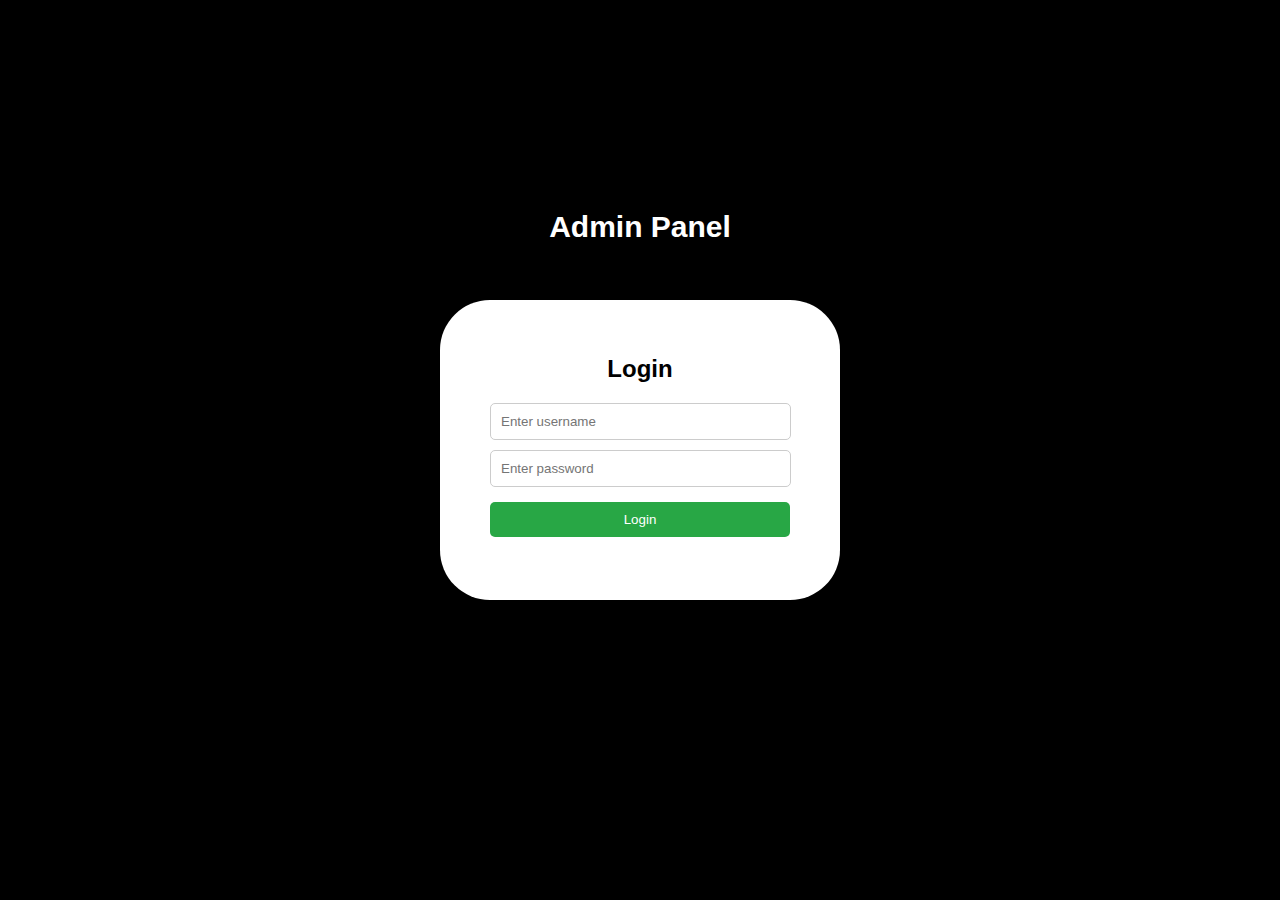
==== admin panel with mini Database - suc/index.html @ cc6bfa9a "Add files via upload" ====
<!DOCTYPE html>
<html lang="en">
<head>
    <meta charset="UTF-8">
    <meta name="viewport" content="width=device-width, initial-scale=1.0">
    <title>Admin panel login page</title>
    <link rel="stylesheet" href="style.css">
</head>
<body>

    <div class="admin-container">
        <h1>Admin Panel</h1>

        <!-- Login Screen -->
        <div id="login-screen">
            <h2>Login</h2>
            <input type="text" id="username" placeholder="Enter username">
            <input type="password" id="password" placeholder="Enter password">
            <button class="btn" id="login-btn">Login</button>
            <p id="login-error" class="error hidden">Invalid username or password.</p>
            <p id="refresh">Refresh the page...</p>
        </div>

        <!-- Dashboard Screen (after login) -->
        <div id="dashboard-screen" class="hidden">
            <div class="user-details">
                <p>Welcome, <br> <span id="user-name"></span></p>
                <p>Account: <span id="account-number"></span></p>
                <p>Balance: $<span id="balance"></span></p>
                <p>Address: <span id="address"></span></p>
            </div>
            <div class="dashboard-options">
                <button class="btn" id="logout-btn">Logout</button>
            </div>
        </div>
    </div>

    <script src="script.js"></script>
</body>
</html>
---- admin panel with mini Database - suc/style.css ----
body {
    font-family: Arial, sans-serif;
    background-color: #000000;
    display: flex;
    justify-content: center;
    align-items: center;
    height: 100vh;
    margin: 0;
}

.admin-container {
    width: 300px;
    background-color: #fa4a4a00;
    padding: 20px;
    border-radius: 8px;
    box-shadow: 0px 4px 8px rgba(0, 0, 0, 0.1);
    transition: 400ms;
}

h1 {
    text-align: center;
    font-size: 24px;
    margin-bottom: 20px;
}

.hidden {
    display: none;
}

input[type="number"],
input[type="text"],
input[type="password"] {
    width: 93%;
    padding: 10px;
    margin-bottom: 10px;
    border-radius: 5px;
    border: 1px solid #ccc;
}

button {
    width: 100%;
    padding: 10px;
    margin: 5px 0;
    background-color: #28a745;
    color: white;
    border: none;
    border-radius: 5px;
    cursor: pointer;
}

button:hover {
    background-color: #218838;
}

.error {
    color: red;
    font-size: 14px;
}
#refresh{
    display: none;
    color: #28a745;
    font-size: 18px;
}
.admin-container{
    display: flex;
    justify-content: center;
    align-items: center;
    position: absolute;
    width: 500px;
    height: 500px;
    background-color: rgba(68, 229, 250, 0);
}
.admin-container h1{
    position: absolute;
    top: 10px;
    font-size: 30px;
    color: white;
}
#login-screen{
    position: absolute;
    width: 300px;
    height: 200px;
    background-color: #fff;
    padding: 50px;
    text-align: center;
    border-radius: 50px;
}
#login-screen h2{
    margin-top: 5px;
}
#dashboard-screen{
    position: absolute;
    width: 300px;
    height: 250px;
    transition: 400ms;
    background-color: rgb(53, 253, 220);
    padding: 50px;
    border-radius: 50px;
}
#user-name{
    font-size: 20px;
    font-weight: 600;
    font-family: Verdana, Geneva, Tahoma, sans-serif;
}
#logout-btn {
    width: 20%;
    background-color: #f39c12;
}

#logout-btn:hover {
    background-color: #e67e22;
}
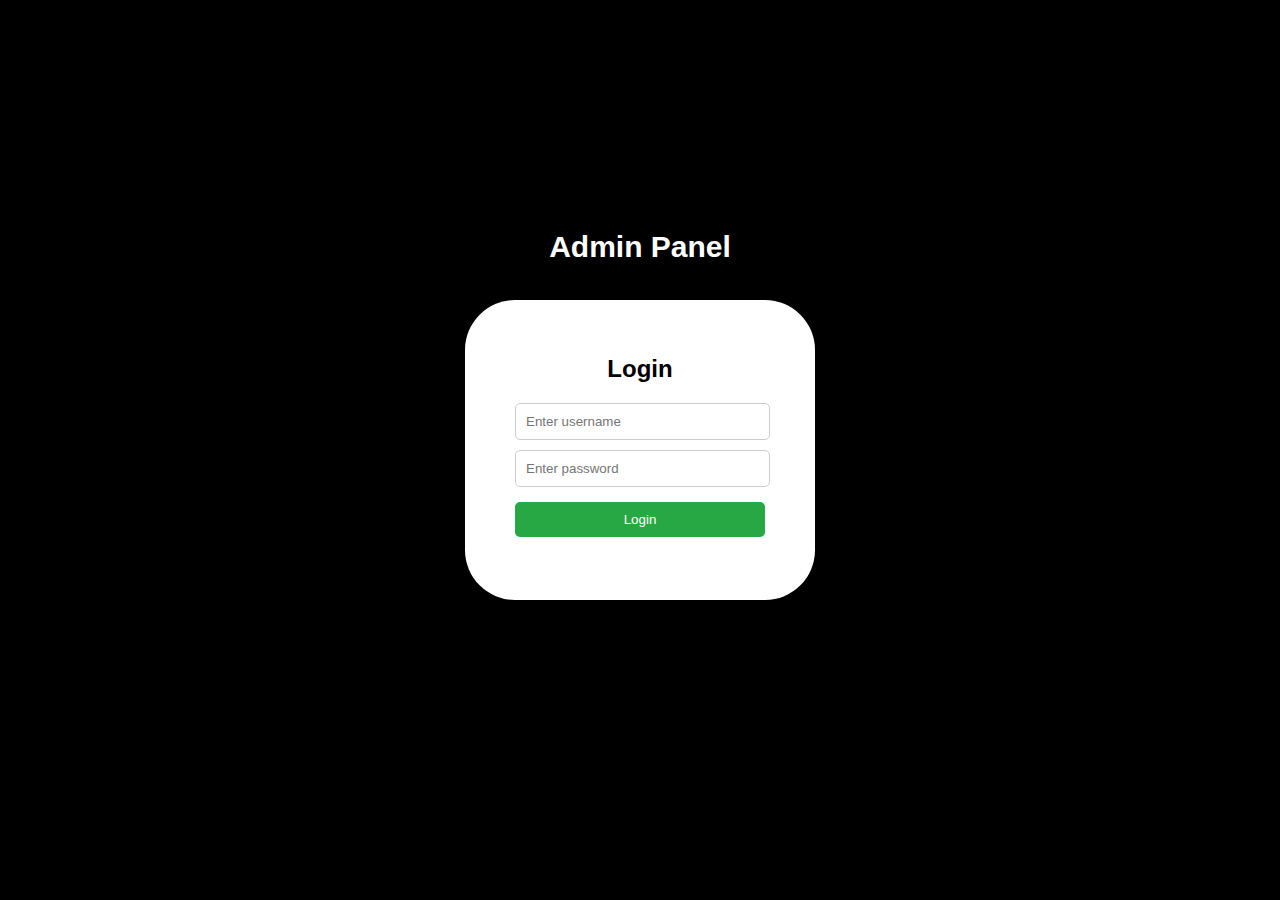
==== commit db8fb2d1: "Modified" ====
--- a/admin panel with mini Database - suc/index.html
+++ b/admin panel with mini Database - suc/index.html
@@ -25,12 +25,16 @@
         <div id="dashboard-screen" class="hidden">
             <div class="user-details">
                 <p>Welcome, <br> <span id="user-name"></span></p>
+                <br>
                 <p>Account: <span id="account-number"></span></p>
                 <p>Balance: $<span id="balance"></span></p>
                 <p>Address: <span id="address"></span></p>
             </div>
+            
+            <button class="btn" id="logout-btn">Logout</button>
+
             <div class="dashboard-options">
-                <button class="btn" id="logout-btn">Logout</button>
+            
             </div>
         </div>
     </div>
--- a/admin panel with mini Database - suc/style.css
+++ b/admin panel with mini Database - suc/style.css
@@ -9,12 +9,13 @@
 }
 
 .admin-container {
-    width: 300px;
-    background-color: #fa4a4a00;
-    padding: 20px;
-    border-radius: 8px;
-    box-shadow: 0px 4px 8px rgba(0, 0, 0, 0.1);
-    transition: 400ms;
+    display: flex;
+    justify-content: center;
+    align-items: center;
+    position: absolute;
+    width: 80%;
+    height: 500px;
+    background-color: rgba(68, 229, 250, 0);
 }
 
 h1 {
@@ -61,15 +62,6 @@
     color: #28a745;
     font-size: 18px;
 }
-.admin-container{
-    display: flex;
-    justify-content: center;
-    align-items: center;
-    position: absolute;
-    width: 500px;
-    height: 500px;
-    background-color: rgba(68, 229, 250, 0);
-}
 .admin-container h1{
     position: absolute;
     top: 10px;
@@ -78,7 +70,7 @@
 }
 #login-screen{
     position: absolute;
-    width: 300px;
+    width: 250px;
     height: 200px;
     background-color: #fff;
     padding: 50px;
@@ -87,11 +79,14 @@
 }
 #login-screen h2{
     margin-top: 5px;
+    color: black;
 }
 #dashboard-screen{
     position: absolute;
-    width: 300px;
-    height: 250px;
+    /* width: 250px;
+    height: 250px; */
+    width: 90%;
+    height: 450px;
     transition: 400ms;
     background-color: rgb(53, 253, 220);
     padding: 50px;
@@ -102,9 +97,25 @@
     font-weight: 600;
     font-family: Verdana, Geneva, Tahoma, sans-serif;
 }
+.dashboard-options{
+    display: flex;
+    justify-content: center;
+    align-items: center;
+    position: absolute;
+    width: 350px;
+    height: 150px;
+    background-color: #12f343;
+    left: 0px;
+}
 #logout-btn {
-    width: 20%;
+    display: flex;
+    justify-content: center;
+    align-items: center;
+    position: absolute;
+    width: 50px;
     background-color: #f39c12;
+    top: 30px;
+    right: 30px;
 }
 
 #logout-btn:hover {
